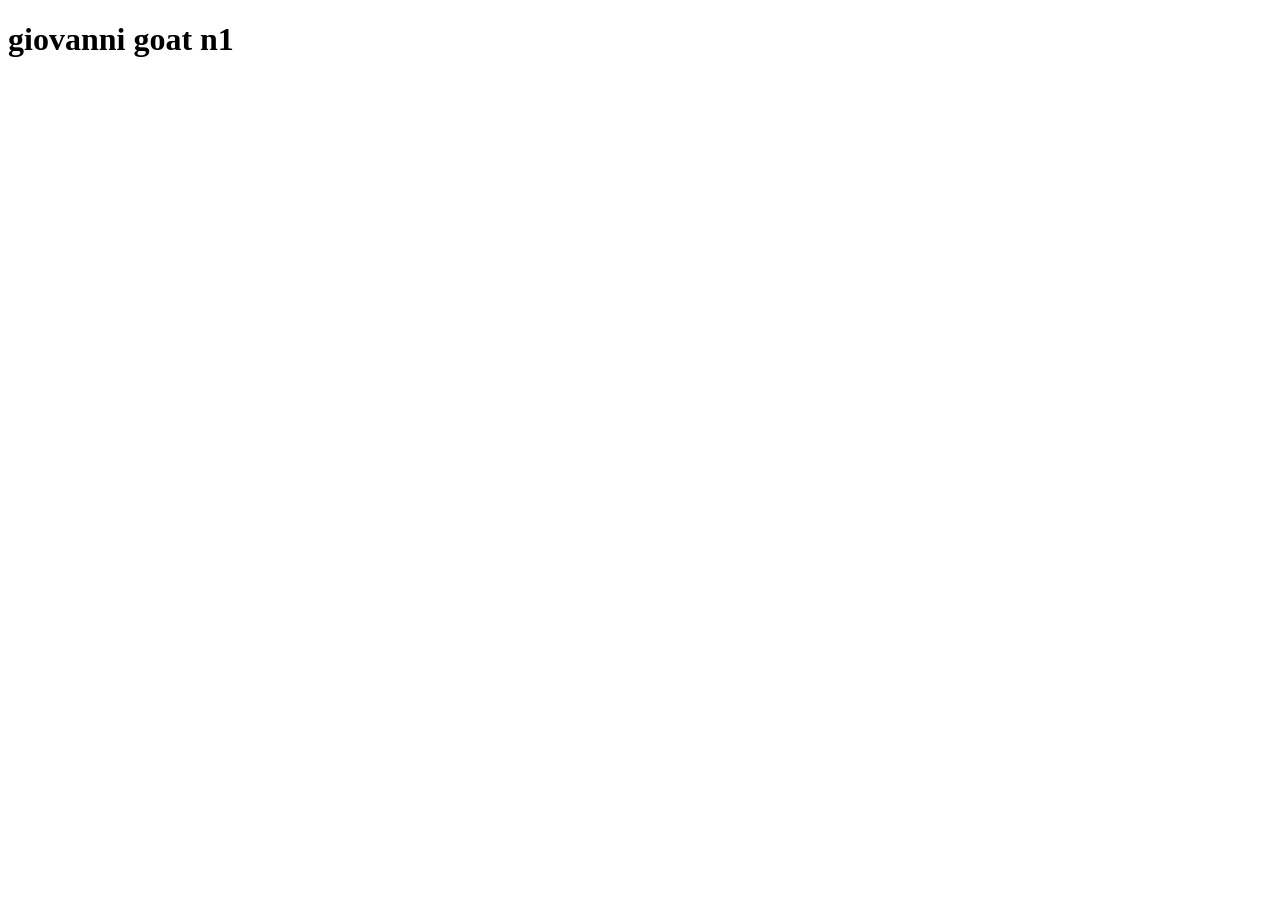
==== index.html @ 6c9daebe "first commit" ====
<!DOCTYPE html>
<html lang="en">
<head>
    <meta charset="UTF-8">
    <meta name="viewport" content="width=device-width, initial-scale=1.0">
    <title>Document</title>
</head>
<body>
    <H1>giovanni goat n1</H1>
</body>
</html>
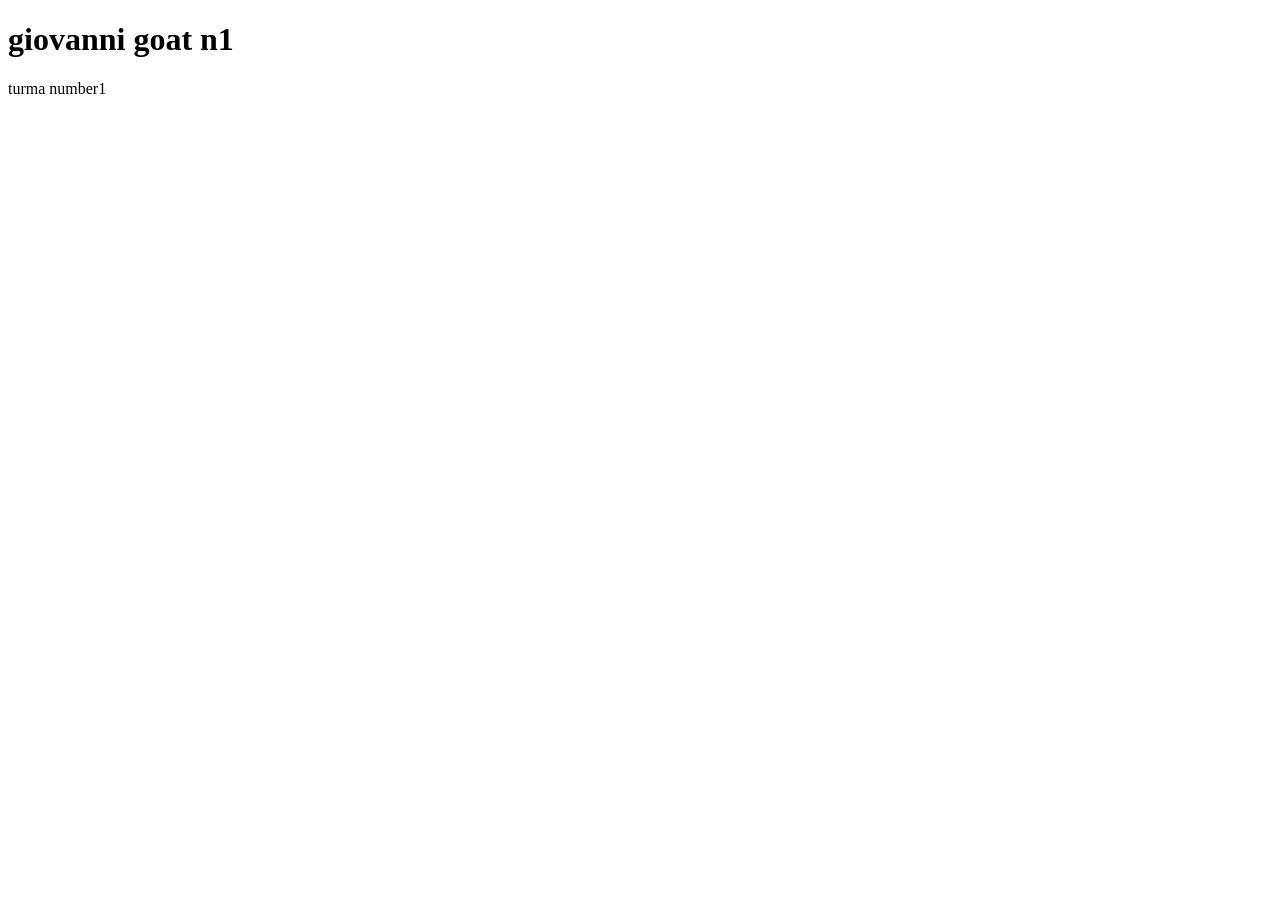
==== commit c103ab6b: "turma number 1" ====
--- a/index.html
+++ b/index.html
@@ -7,5 +7,6 @@
 </head>
 <body>
     <H1>giovanni goat n1</H1>
+    <p>turma number1</p>
 </body>
 </html>
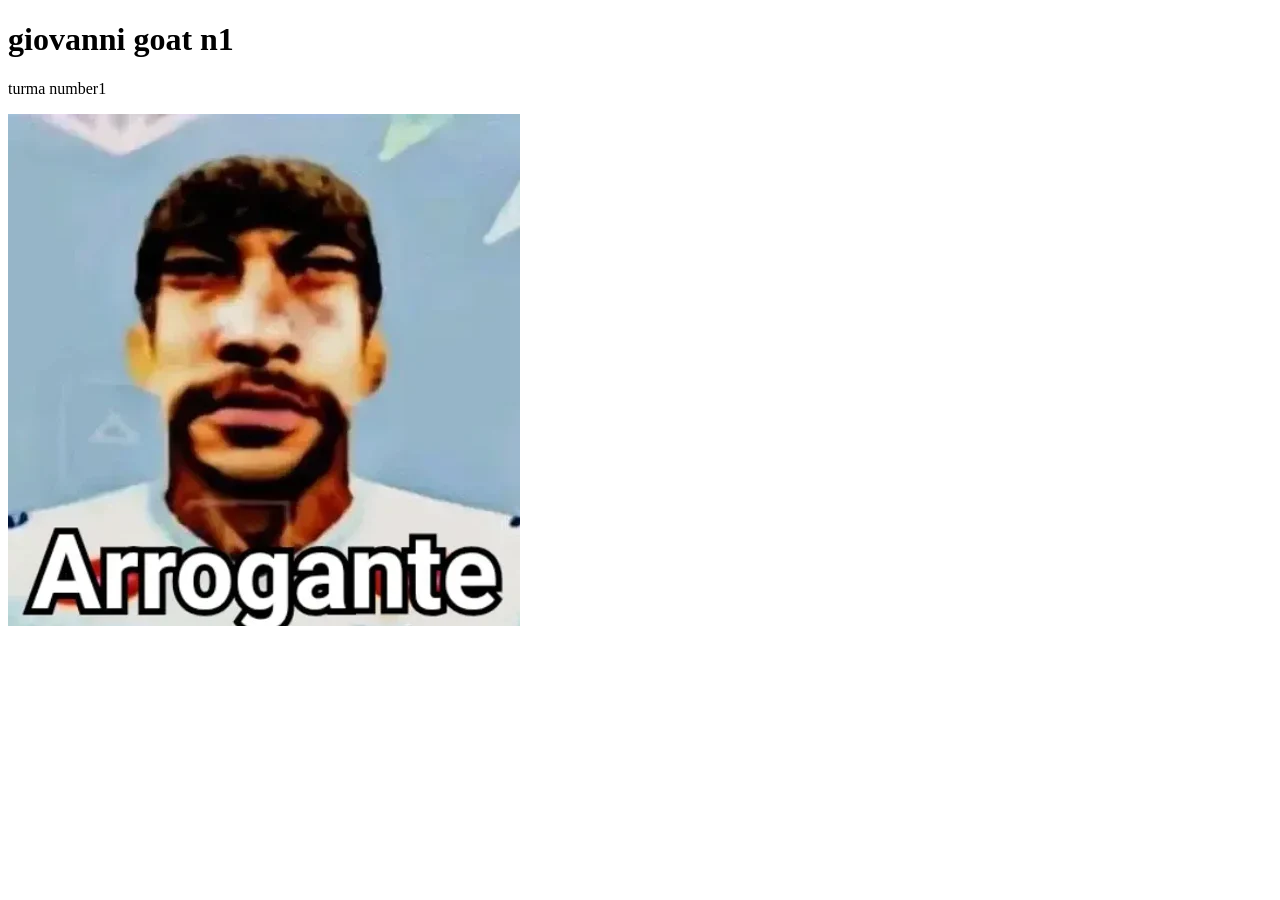
==== commit c7416676: "arroganti" ====
--- a/index.html
+++ b/index.html
@@ -8,5 +8,7 @@
 <body>
     <H1>giovanni goat n1</H1>
     <p>turma number1</p>
+
+    <img src="arroganti.webp" alt="">
 </body>
 </html>
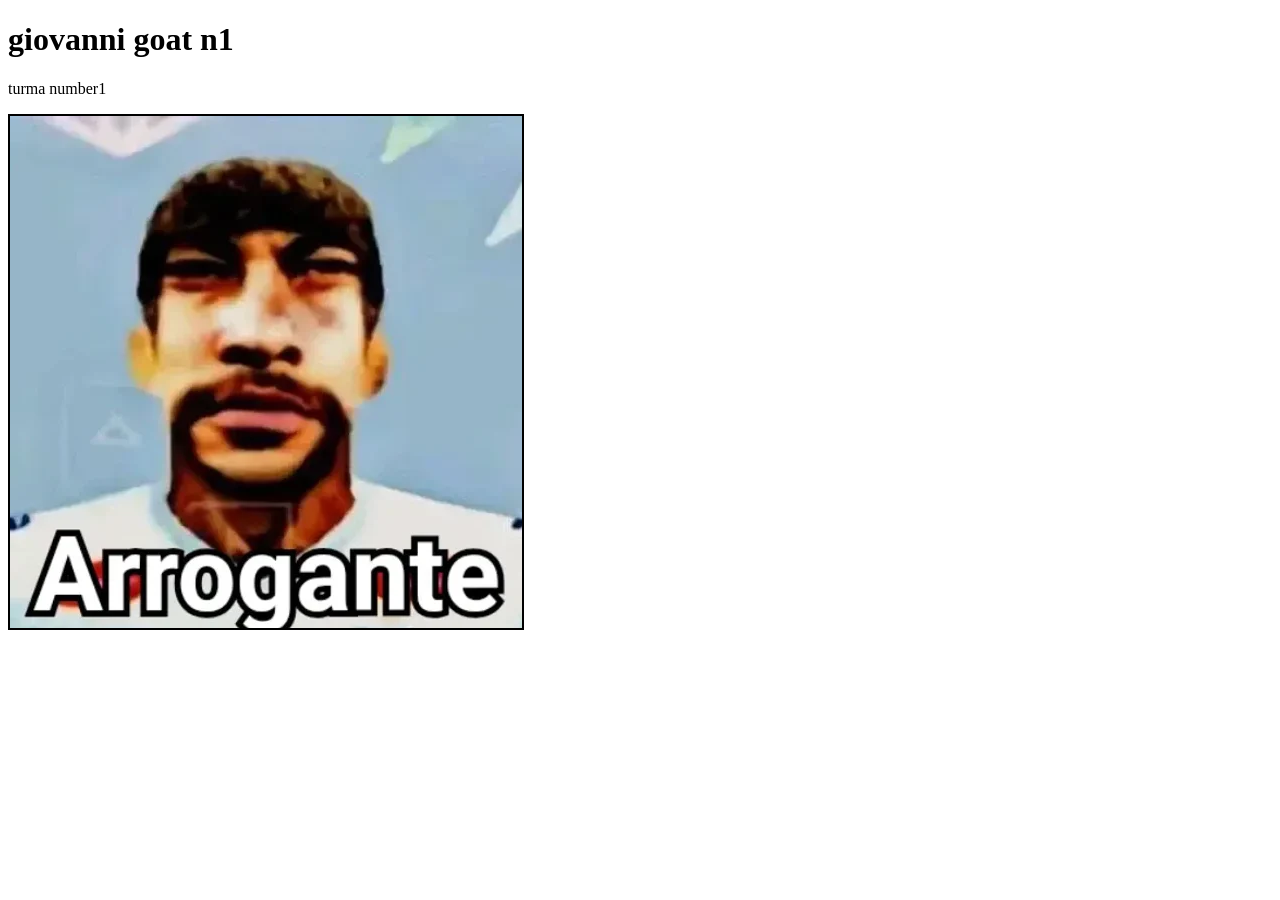
==== commit b085627a: "aaaa" ====
--- a/index.html
+++ b/index.html
@@ -3,6 +3,7 @@
 <head>
     <meta charset="UTF-8">
     <meta name="viewport" content="width=device-width, initial-scale=1.0">
+    <link rel="stylesheet" href="style.css">
     <title>Document</title>
 </head>
 <body>
--- a/style.css
+++ b/style.css
@@ -0,0 +1,3 @@
+img{
+    border: solid black 2px;
+}
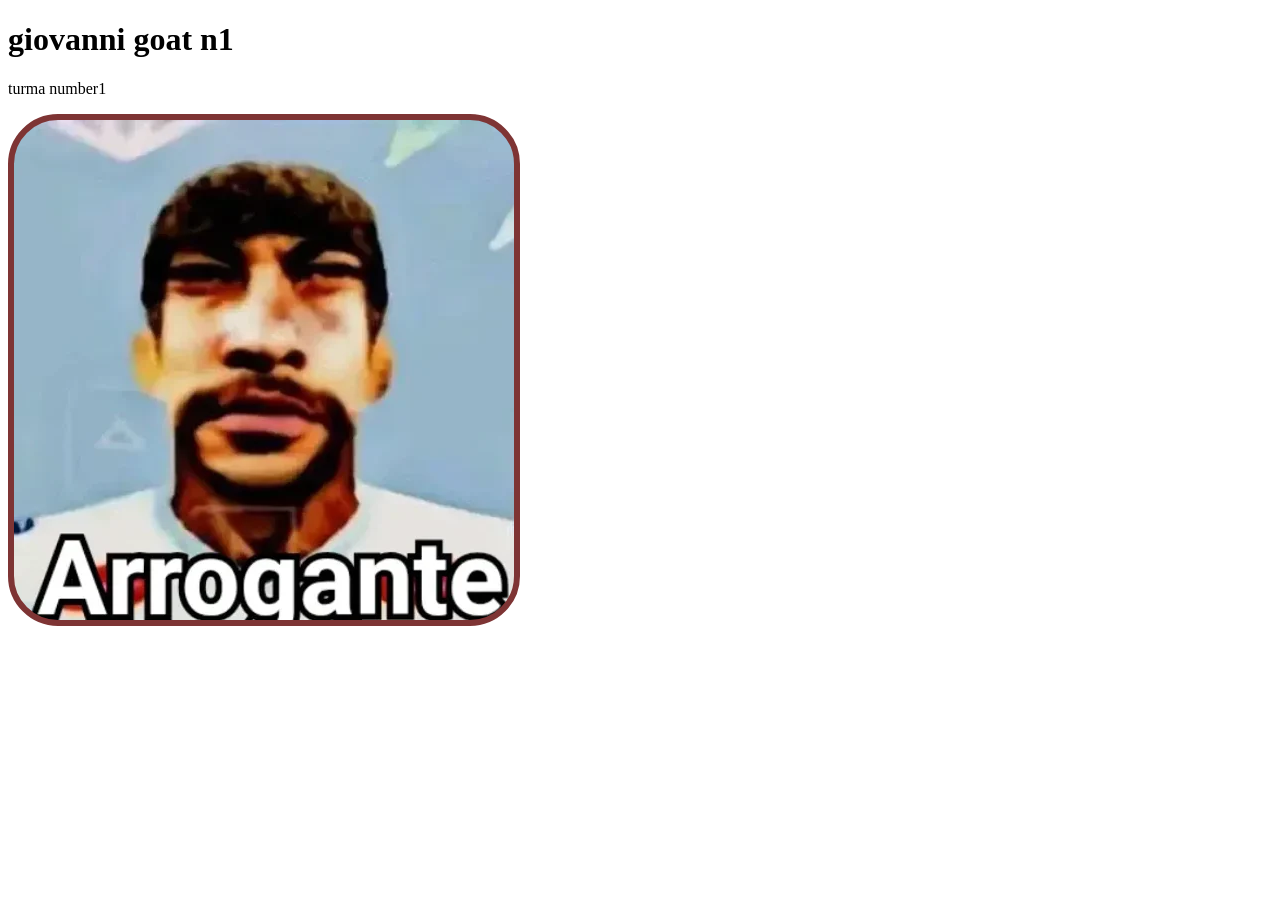
==== commit 0d53b04a: "Imagem do arroganti atualizada" ====
--- a/index.html
+++ b/index.html
@@ -10,6 +10,12 @@
     <H1>giovanni goat n1</H1>
     <p>turma number1</p>
 
-    <img src="arroganti.webp" alt="">
+    
+    <div class="img">
+
+        <p>Arrogante</p>
+
+    </div>
+
 </body>
 </html>
--- a/style.css
+++ b/style.css
@@ -1,3 +1,34 @@
-img{
-    border: solid black 2px;
+.img {
+    border: solid rgb(126, 52, 52) 6px;
+    border-radius: 50px;
+    width: 500px;
+    height: 500px;
+    background-image: url(arroganti.webp);
+
+    &:hover {
+        background-image: url(Galactic\ Eyes\ Behind\ Silver\ Glasses.png);
+    }
+
+    & p {
+        color: transparent;
+        width: 500px;
+        height: 420px;
+        display: flex;
+        justify-content: center;
+        align-items: end;
+        font-size: 80px;
+        font-weight: 800;
+
+
+        &:hover {
+            color: white;
+            -webkit-text-stroke-width: 3px;
+            -webkit-text-stroke-color: black;
+            font-family: Arial, Helvetica, sans-serif;
+
+        }
+    }
+
+
+
 }
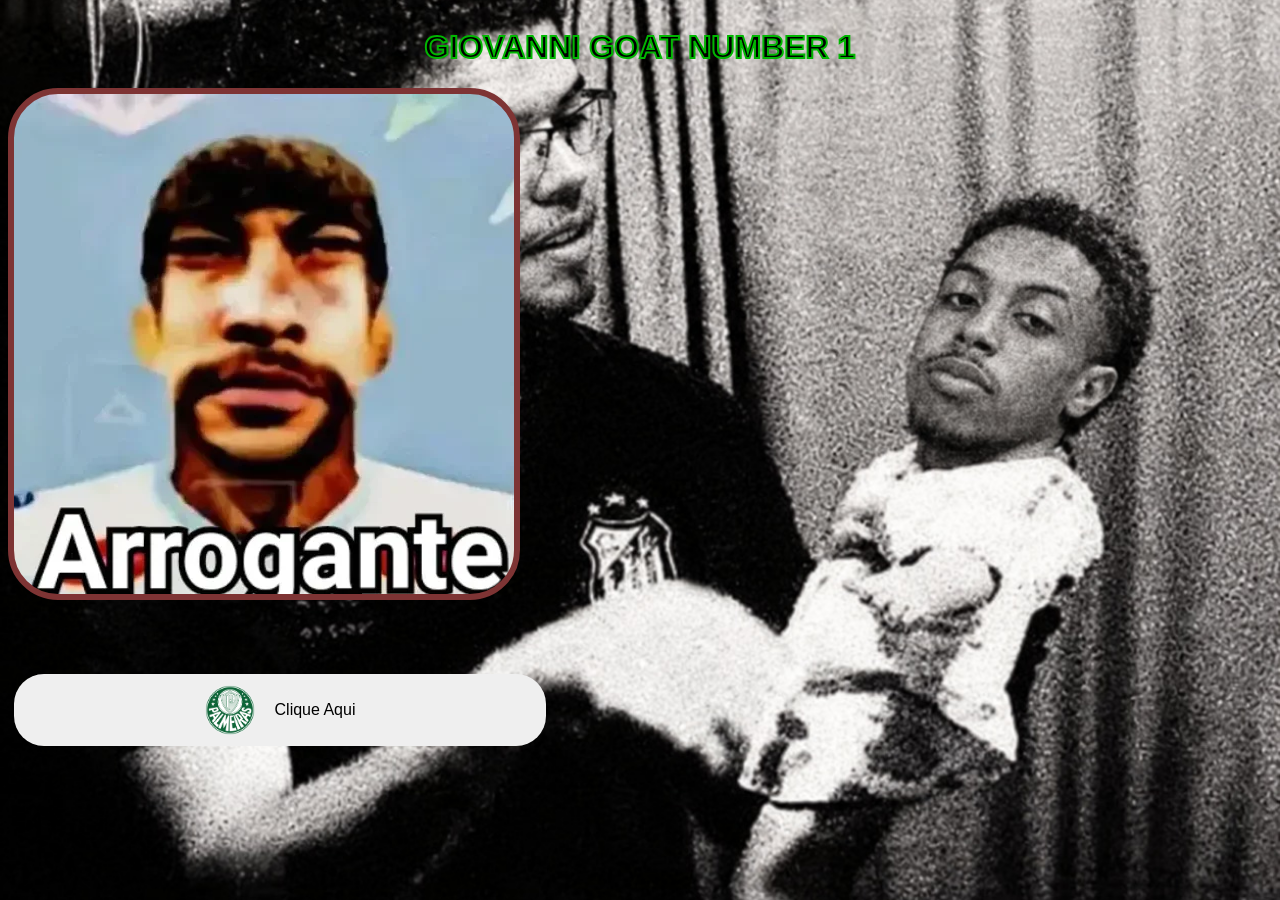
==== commit 44d4e309: "melhorias projeto github desktop" ====
--- a/index.html
+++ b/index.html
@@ -4,18 +4,25 @@
     <meta charset="UTF-8">
     <meta name="viewport" content="width=device-width, initial-scale=1.0">
     <link rel="stylesheet" href="style.css">
-    <title>Document</title>
+    <title>Home</title>
 </head>
 <body>
-    <H1>giovanni goat n1</H1>
-    <p>turma number1</p>
+    <header>
+        <H1>GIOVANNI GOAT NUMBER 1</H1>
+    </header>
 
     
-    <div class="img">
+    <section class="img">
 
         <p>Arrogante</p>
 
-    </div>
+        <button>
+            <a href="amorPaterno.html">
+                <img src="palmeiras.png" alt="">
+                <span>Clique Aqui</span>
+            </a>
+        </button>
+    </section>
 
 </body>
 </html>
--- a/style.css
+++ b/style.css
@@ -1,3 +1,20 @@
+body {
+    background-image: url(./number1.jpeg);
+    background-repeat: no-repeat;
+    background-size: cover;
+    background-position: center;
+}
+
+header {
+    display: flex;
+    justify-content: center;
+    align-items: center;
+    color: rgb(1, 182, 1);
+    font-family: Verdana, Geneva, Tahoma, sans-serif;
+    -webkit-text-stroke-width: 2px;
+    -webkit-text-fill-color: black;
+}
+
 .img {
     border: solid rgb(126, 52, 52) 6px;
     border-radius: 50px;
@@ -6,7 +23,12 @@
     background-image: url(arroganti.webp);
 
     &:hover {
-        background-image: url(Galactic\ Eyes\ Behind\ Silver\ Glasses.png);
+        background-image: url(arroganti2.0.jpeg);
+        background-size:cover;
+        background-position:center ;
+
+
+
     }
 
     & p {
@@ -29,6 +51,29 @@
         }
     }
 
+    & button {
+        border-radius: 30px;
+        border: none;
 
+        & a {
+            display: flex;
+            justify-content: center;
+            align-items: center;
+            width: 500px;
+            padding: 10px;
+            gap: 20px;
+            text-decoration: none;
+            color: black;
+    
+            & img {
+                width: 50px;
+            }
+    
+            & span {
+                font-size: 16px;
+            }
+        }
+    }
+    
 
 }
